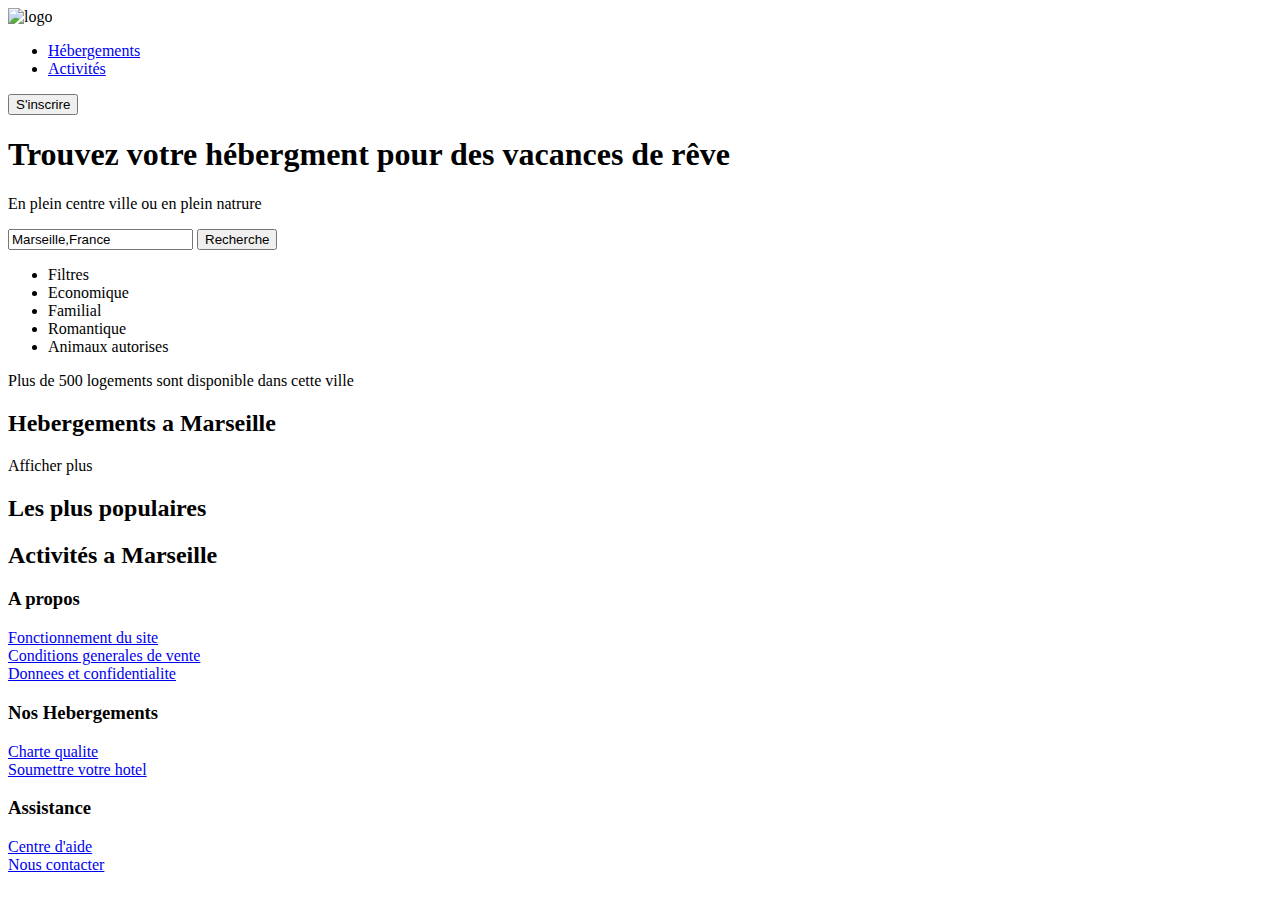
==== Maquette-Reservia.html @ b93d211f "Changement des< ul> par des< p> dans le footer pour les listes" ====
<!DOCTYPE html>
<html>

<head>
  <meta charset="utf-8" />
  <title>Reservia</title>
  <link rel="stylesheet" href="" integrity="" crossorigin="">
</head>

<body>
  <header>
    <div id="logo">
      <img src="logo/Reservia.svg" alt="logo" />
    </div>

    <nav class="menu">
      <ul>
        <li><a href="#Hebergements">Hébergements</a></li>
        <li><a href="#Activites">Activités</a></li>
      </ul>
      <button class="button">S'inscrire</button>
    </nav>
  </header>


  <section>
    <h1>Trouvez votre hébergment pour des vacances de rêve</h1>
    <p>En plein centre ville ou en plein natrure</p>

    <div> <input type="text" id="comment" name="comment" value="Marseille,France" />

      <button>Recherche</button>
    </div>
    <ul>
      <li>Filtres</li>
      <li>Economique</li>
      <li>Familial</li>
      <li>Romantique</li>
      <li>Animaux autorises</li>
    </ul>



    <p>Plus de 500 logements sont disponible dans cette ville</p>


  </section>

  <section>
    <h2>Hebergements a Marseille</h2>
    <article></article>
  </section>
  <p>Afficher plus</p>

  <section>
    <h2>Les plus populaires</h2>
  </section>

  <section>
    <h2>Activités a Marseille</h2>
  </section>

  <footer>

    <section>
      <h3>A propos</h3>
    </section>

    <p>
      <li><a href="#">Fonctionnement du site</a></li>
      <li><a href="#">Conditions generales de vente</a></li>
      <li><a href="#">Donnees et confidentialite</a></li>
      </li>
    </p>

    <section>
      <h3>Nos Hebergements</h3>
    </section>

    <p>
      <li><a href="#">Charte qualite</a> </li>
      <li> <a href="#">Soumettre votre hotel</a></li>
    </p>

    <section>
      <h3>Assistance</h3>
    </section>

    <p>
      <li><a href="#">Centre d'aide</a></li>
      <li><a href="#">Nous contacter</a></li>
    </p>

  </footer>


</body>





</html>
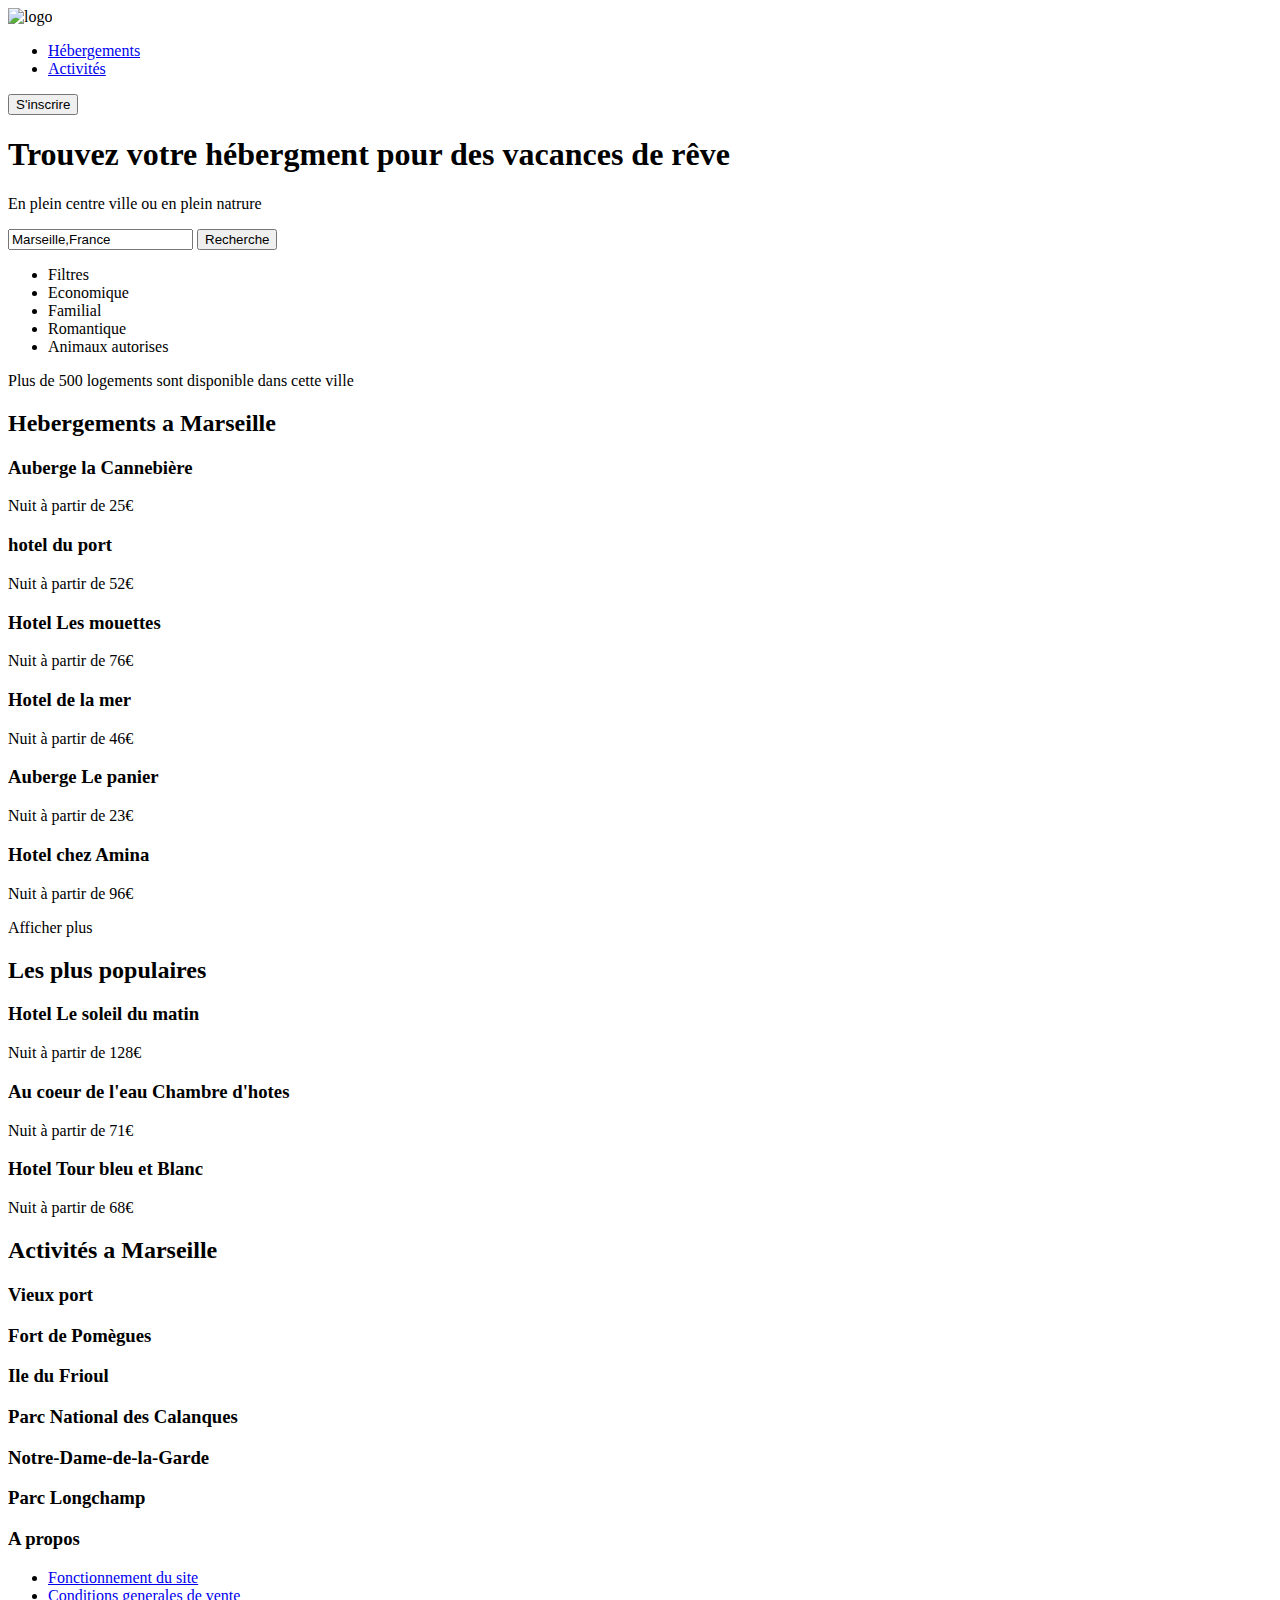
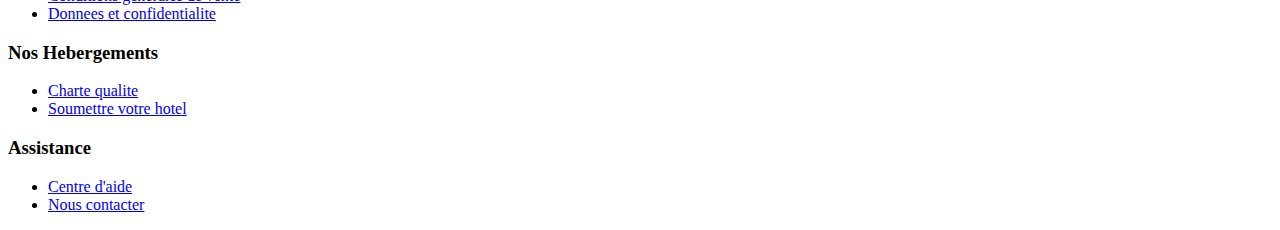
==== commit 6a56dca9: "Ajout des articles et paragraphes dans les sections" ====
--- a/Maquette-Reservia.html
+++ b/Maquette-Reservia.html
@@ -39,25 +39,85 @@
       <li>Animaux autorises</li>
     </ul>
 
+    <p>Plus de 500 logements sont disponible dans cette ville</p>
+  </section>
 
-
-    <p>Plus de 500 logements sont disponible dans cette ville</p>
-
-
-  </section>
 
   <section>
     <h2>Hebergements a Marseille</h2>
-    <article></article>
+    <article>
+
+      <h3>Auberge la Cannebière</h3>
+    </article>
+    <p>Nuit à partir de 25€</p>
+
+    <article>
+      <h3>hotel du port</h3>
+    </article>
+    <p>Nuit à partir de 52€</p>
+
+    <article>
+      <h3>Hotel Les mouettes</h3>
+    </article>
+    <p>Nuit à partir de 76€</p>
+
+    <article>
+      <h3>Hotel de la mer</h3>
+    </article>
+    <p>Nuit à partir de 46€</p>
+
+    <article>
+      <h3>Auberge Le panier</h3>
+    </article>
+    <p>Nuit à partir de 23€</p>
+
+    <article>
+      <h3>Hotel chez Amina</h3>
+    </article>
+    <p>Nuit à partir de 96€</p>
   </section>
   <p>Afficher plus</p>
 
   <section>
     <h2>Les plus populaires</h2>
+
+    <article>
+      <h3>Hotel Le soleil du matin</h3>
+      <p>Nuit à partir de 128€</p>
+    </article>
+
+    <article>
+      <h3>Au coeur de l'eau Chambre d'hotes</h3>
+      <p>Nuit à partir de 71€</p>
+    </article>
+
+    <article>
+      <h3>Hotel Tour bleu et Blanc</h3>
+      <p>Nuit à partir de 68€</p>
+    </article>
   </section>
 
   <section>
     <h2>Activités a Marseille</h2>
+    <article>
+      <h3>Vieux port</h3>
+    </article>
+    <article>
+      <h3>Fort de Pomègues</h3>
+    </article>
+    <article>
+      <h3>Ile du Frioul</h3>
+    </article>
+    <article>
+      <h3>Parc National des Calanques</h3>
+    </article>
+    <article>
+      <h3>Notre-Dame-de-la-Garde</h3>
+    </article>
+    <article>
+      <h3>Parc Longchamp</h3>
+    </article>
+
   </section>
 
   <footer>
@@ -66,30 +126,30 @@
       <h3>A propos</h3>
     </section>
 
-    <p>
+    <ul>
       <li><a href="#">Fonctionnement du site</a></li>
       <li><a href="#">Conditions generales de vente</a></li>
       <li><a href="#">Donnees et confidentialite</a></li>
       </li>
-    </p>
+    </ul>
 
     <section>
       <h3>Nos Hebergements</h3>
     </section>
 
-    <p>
+    <ul>
       <li><a href="#">Charte qualite</a> </li>
       <li> <a href="#">Soumettre votre hotel</a></li>
-    </p>
+    </ul>
 
     <section>
       <h3>Assistance</h3>
     </section>
 
-    <p>
+    <ul>
       <li><a href="#">Centre d'aide</a></li>
       <li><a href="#">Nous contacter</a></li>
-    </p>
+    </ul>
 
   </footer>
 
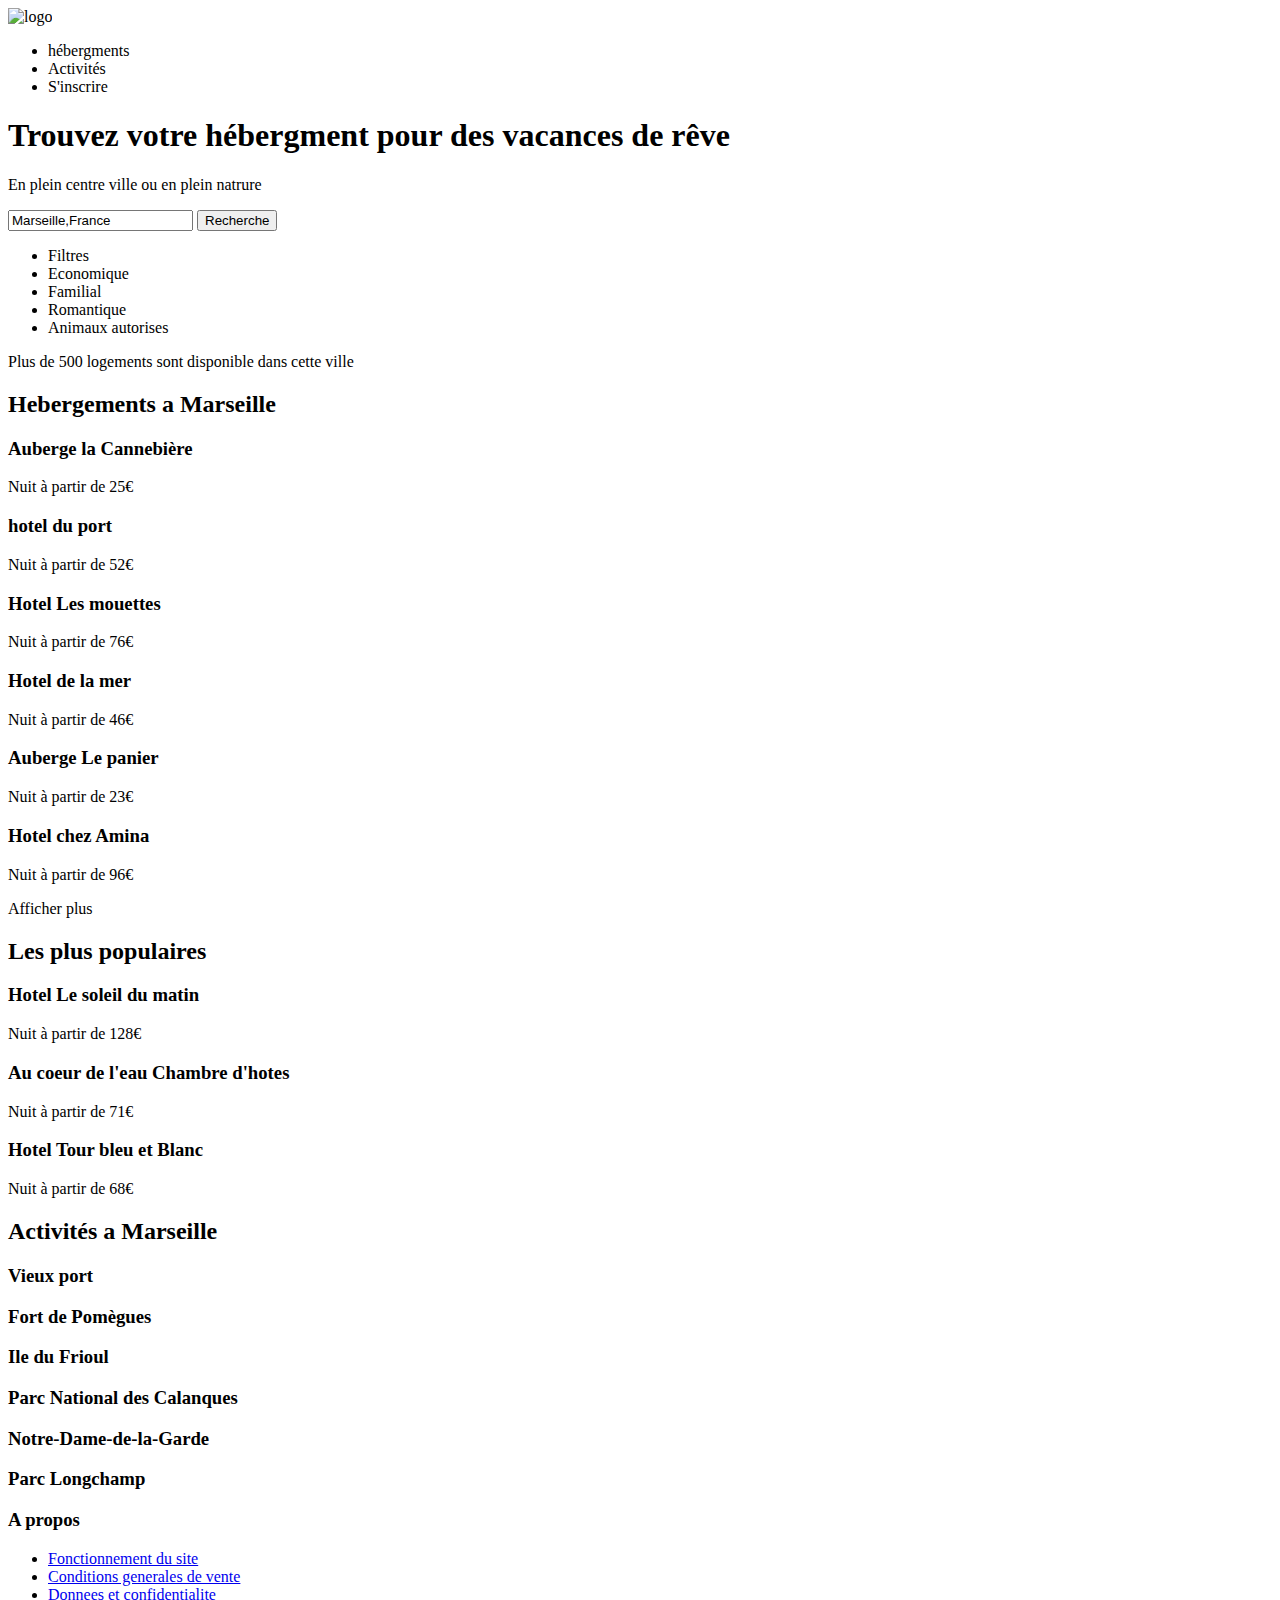
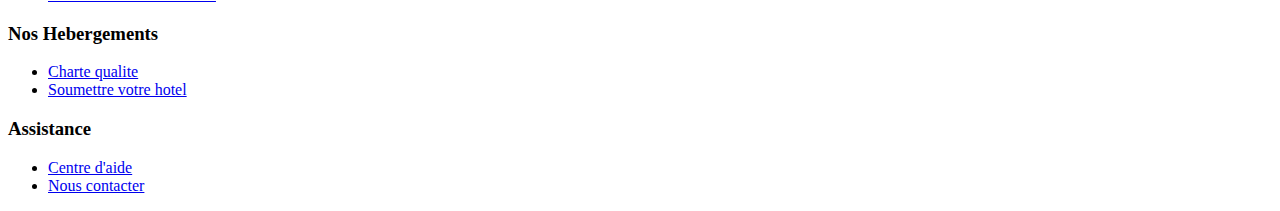
==== commit ff765f61: "Changement Header avec flexbox" ====
--- a/Maquette-Reservia.html
+++ b/Maquette-Reservia.html
@@ -4,22 +4,25 @@
 <head>
   <meta charset="utf-8" />
   <title>Reservia</title>
-  <link rel="stylesheet" href="" integrity="" crossorigin="">
+  <link rel="stylesheet" href="Style..css"/>
+
 </head>
 
 <body>
   <header>
-    <div id="logo">
-      <img src="logo/Reservia.svg" alt="logo" />
-    </div>
-
-    <nav class="menu">
-      <ul>
-        <li><a href="#Hebergements">Hébergements</a></li>
-        <li><a href="#Activites">Activités</a></li>
-      </ul>
-      <button class="button">S'inscrire</button>
-    </nav>
+   
+      
+    
+     
+      <nav>
+        <img src="./logo/Reservia.svg" alt="logo" /> 
+        <ul>
+        <li>hébergments</li>
+        <li>Activités</li>
+        <li>S'inscrire</li>
+        </ul>
+     </nav>
+  
   </header>
 
 
